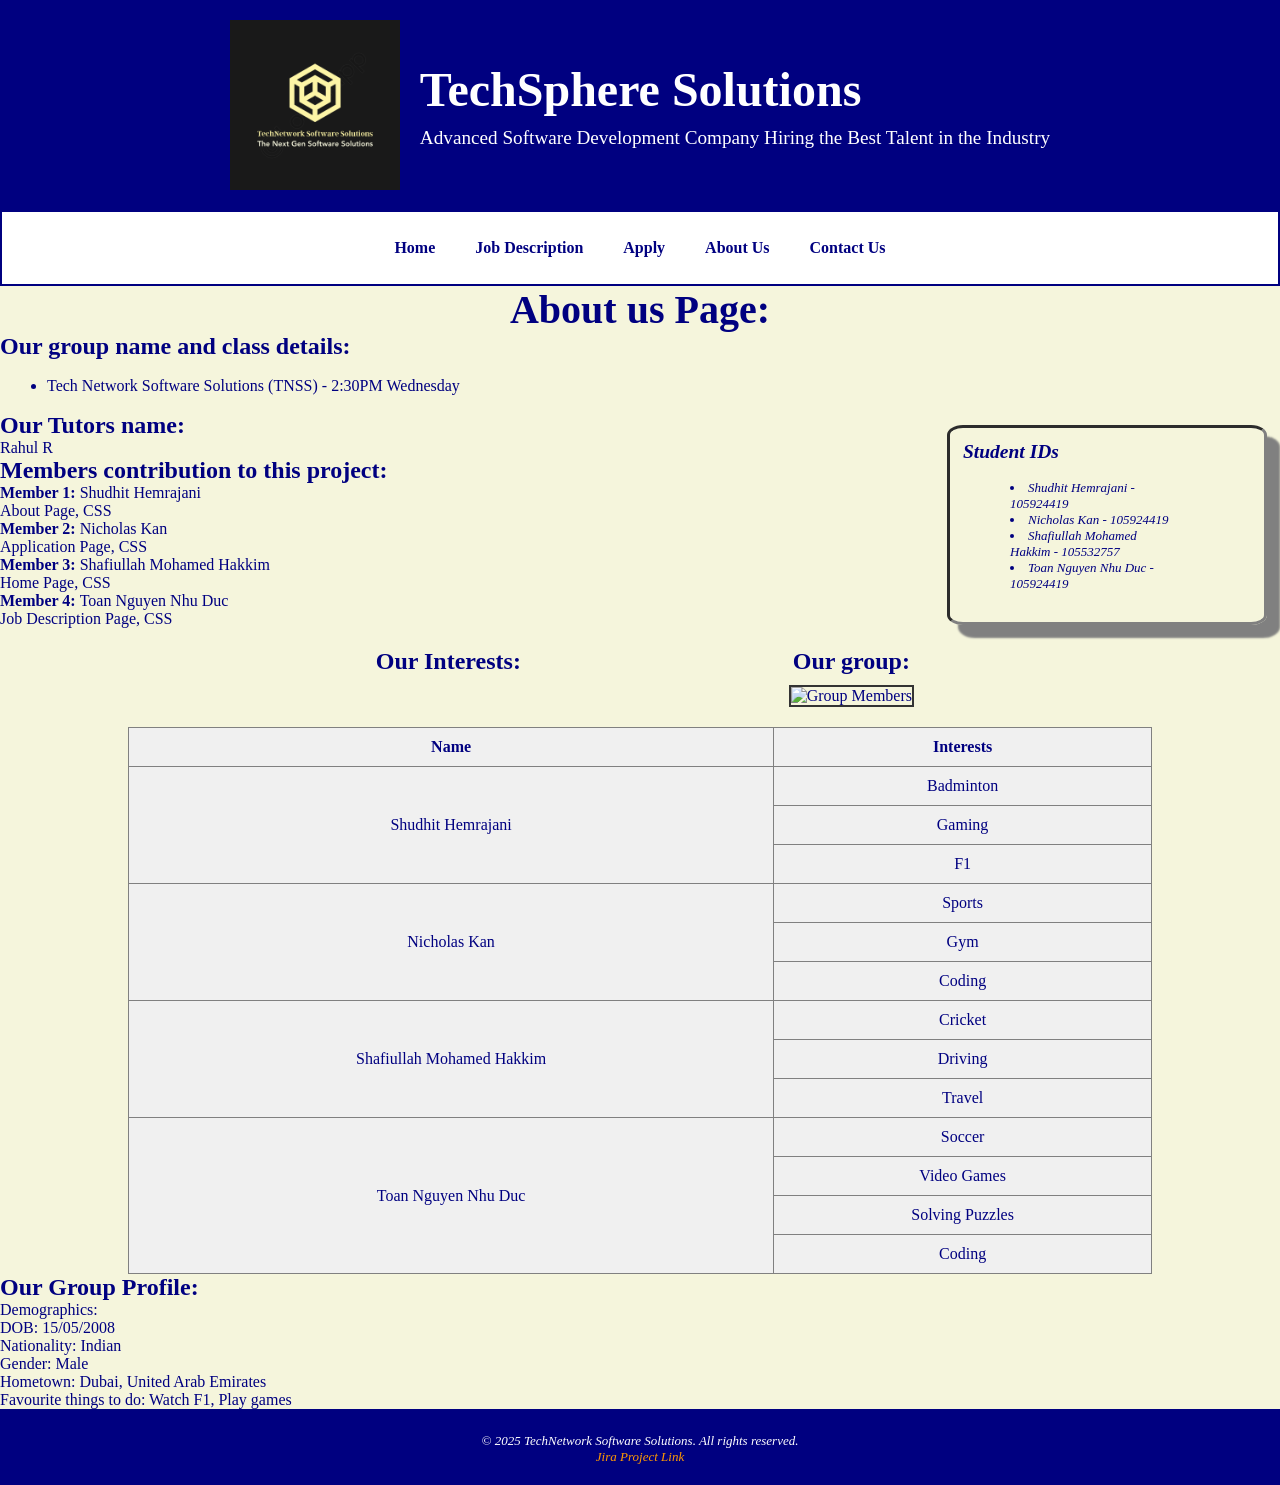
==== about.html @ 8b327cb4 "all file update" ====
<!DOCTYPE html>
<html lang="en">
<head>
    <meta charset="UTF-8">
    <meta name="viewport" content="width=device-width, initial-scale=1.0">
    <title>About Page</title>
    <link rel="stylesheet" href="styles/style1.css">
</head>
<body>
  <!-- header -->
    <header>
      <div class="header-container">
        <img src="styles/images/image.logo.png" alt="TechNetwork Software Solutions Logo" class="logo">
        <div class="header-text">
            <h1>TechSphere Solutions</h1>
            <p>Advanced Software Development Company Hiring the Best Talent in the Industry</p>
        </div>
      </div>
    </header>

    <!-- navigation -->
    <nav>
      <ul>
          <li><a href="index.html">Home</a></li>
          <li><a href="job.html">Job Description</a></li>
          <li><a href="apply.html">Apply</a></li>
          <li><a href="about.html">About Us</a></li>
          <li><a href="mailto:info@TechNetworkSoftwaresolutions.com.au">Contact Us</a></li>
      </ul>
  </nav>

    <h2 class="about-head">About us Page:</h2>

    <!-- Group name and class -->
    <section> 
        <h2>Our group name and class details:</h2>
        <ul>
            <li>Tech Network Software Solutions (TNSS) - 2:30PM Wednesday</li>
        </ul>
    </section>

    <!-- Student IDs -->
    <section>
      <aside id="id">
        <h2 class="student-ids">Student IDs</h2>
        <ul class="student-ids">
            <li>Shudhit Hemrajani - 105924419</li>
            <li>Nicholas Kan - 105924419</li>
            <li>Shafiullah Mohamed Hakkim - 105532757</li>
            <li>Toan Nguyen Nhu Duc - 105924419</li>
        </ul>
      </aside>
    </section>

    <!-- Tutors Name -->
    <section>
        <h2>Our Tutors name:</h2>
        <p>Rahul R</p>
    </section>

    <!-- Members contribution -->
    <section>
        <h2>Members contribution to this project:</h2>
        <dl>
            <dt><strong>Member 1: </strong>Shudhit Hemrajani</dt>
            <dd>About Page, CSS</dd>

            <dt><strong>Member 2: </strong>Nicholas Kan</dt>
            <dd>Application Page, CSS</dd>

            <dt><strong>Member 3: </strong>Shafiullah Mohamed Hakkim</dt>
            <dd>Home Page, CSS</dd>

            <dt><strong>Member 4: </strong>Toan Nguyen Nhu Duc</dt>
            <dd>Job Description Page, CSS</dd>
        </dl>
    </section>

    <!-- Group Image -->
    <section>
        <figure class="group-img">
          <figcaption>Our group:</figcaption>
          <img src="styles/images/group.png" alt="Group Members">
        </figure>
    </section>

    <!-- Members Interests -->
    <section>
        <h2 class="table-title"> Our Interests:</h2>
        <table class="interests" border="1">
            <tr>
                <th>Name</th>
                <th colspan="2">Interests</th>
            </tr>

            <!-- Member 1 -->
            <tr>
                <td rowspan="3">Shudhit Hemrajani</td> <!-- Spans 3 rows -->
                <td>Badminton</td>
            </tr>
              <tr>
                <td>Gaming</td>
              </tr>
              <tr>
                <td>F1</td>
              </tr>

             <!-- Member 2 -->
             <tr>
                <td rowspan="3">Nicholas Kan</td> <!-- Spans 3 rows -->
                <td>Sports</td>
            </tr>
              <tr>
                <td>Gym</td>
              </tr>
              <tr>
                <td>Coding</td>
              </tr>

             <!-- Member 3 -->
             <tr>
                <td rowspan="3">Shafiullah Mohamed Hakkim</td> <!-- Spans 3 rows -->
                <td>Cricket</td>
            </tr>
              <tr>
                <td>Driving</td>
              </tr>
              <tr>
                <td>Travel</td>
              </tr>
             <!-- Member 4 -->
             <tr>
                <td rowspan="4">Toan Nguyen Nhu Duc</td> <!-- Spans 4 rows -->
                <td>Soccer</td>
            </tr>
              <tr>
                <td>Video Games</td>
              </tr>
              <tr>
                <td>Solving Puzzles</td>
              </tr>
              <tr>
                <td>Coding</td>
              </tr>
        </table>
    </section>

    <section>
      <h2>Our Group Profile:</h2>
      <p class="group-profile-box">
        Demographics:<br>
        DOB: 15/05/2008<br>
        Nationality: Indian<br>
        Gender: Male<br>
        Hometown: Dubai, United Arab Emirates<br>
        Favourite things to do: Watch F1, Play games
      </p>
    </section>

    <!-- Footer -->
    <footer>
      <p>&copy; 2025 TechNetwork Software Solutions. All rights reserved.</p>
      <p><a href="https://your-jira-project-link.com">Jira Project Link</a></p>
  </footer>
</body>
</html>
---- styles/style1.css ----
/*
filename: style.css

author: Toan Nguyen Nhu Duc

created: 07/04/2025

last modified: 09/04/2025

description: The style file of the job.html
*/

/* Changing the heading font, color by using shorthand font property*/

.box_header{
    font: normal 50px Times;
    color:navy;

}

header{
    background-color: navy; 
    color:white;
    padding: 20px 0;
}

.header-container{
    display:flex;
    align-items: center;
    justify-content: center;
    gap:20px;
}

.logo{
    width:170px;
    height: auto;
}

nav {
    background-color: white;
    padding: 10px 0;
    text-align: center;
    border-bottom: 1px solid;
}

nav{
    display: flex; 
    justify-content: space-around;/*Allocate the nav element to divide equally*/
    align-items: center; /* Move items to the center of the nav */
    border: 2px solid; /* create Border for the menu*/
}

nav a {
    color: navy;
    text-decoration: none;
    font-weight: bold;
    padding: 10px;
}

nav a:hover { /*Make the element change to organe when the mouse hover*/
    background-color: #ff9900;
    border-radius: 5px;
}

.content_box{ /*Create the box for different sections*/
    height: 40%;
    width:99%;
    border: 2px solid navy;
    box-shadow: 10px 2px 2px 2px tan;
    padding: 20px 20px;
    margin: 7px;
    color:navy;
}

ul{ /*Aligning the list elements*/
    padding: 10px 40px;
    margin: 7px;
}

/*Create small box for summarize details for the job-description */
.small_description{
    display: inline-block; /* All content in 1 line*/
    text-decoration: none;
    padding:0.2em 0.5em; /*Create small gap between border and the content for better visibility*/
    background-color: #cdced1;
    border-radius: 5%;
}

/*Change style of the aside and footer elements to a smaller italic font*/
aside,footer{
    font-style: italic;
    font-size: small;
}

/*Move aside content to the right */
aside{
    border:3px inset gray;
    border-radius: 5%;
    margin: 1em;
    padding : 1em;
    width:25%; 
    float:right;
    box-shadow: 12px 12px 2px 1px gray; /*Create effect for the content to make it completely stand out from the original content*/
}
/*Border to differentitate the content and the footer element*/
footer{
    border-top: 4px double navy;
    clear:both;/*Make sure that the footer will stand in a single line without touching anything , i.e the logo of the company */
    text-align: center; /* Move all the text to the CENTER of the footer*/
    background-color: navy;
    color:white;
}



footer a{
    color:#ff9900;
    text-decoration: none;

}

footer a:hoer{
    text-decoration: underline;
}

ol li:first-child{float: left;} /*Make the odd numbers float to the left side , even numbers float to the right side*/
ol li:nth-child(2){float: right;}
ol li:nth-child(3){float: left;}
ol li:nth-child(4){float: right;}
ol li:last-child{float: left;}

.mandatory{
    list-style-type:square; /* Make essential requirements's bullet points become square*/
}

.optional{
    list-style-type:circle; /* Make preferable requirements's bullet points become circle*/
}


.benefits{
    list-style-type:upper-roman; /* Make benefits's bullet points become Roman Number and the Key Responsibilities are normal bullet points */
}

#program_logo {
    display: flex;           /* Makes images line up horizontally */
    gap: 10px;               /* Optional: space between images */
    align-items: center;
    float:right;     /* Optional: vertical alignment */
  }
  #program_logo img {
    max-height: 150px;       /* Adjust as needed */
  }

/*
filename: styles.css

author: Shafiullah Mohammad Hakkim

created: 07/04/2025

last modified: 07/04/2025

description: The style file of the index.html
*/
/* Basic Reset */
* {
    margin: 0;
    padding: 0;
    box-sizing: border-box;
}

/* Body and Global Styles */
body {
    background-color: beige;
    font-family: 'Times New Roman', Times, serif;
    color: navy;
}

/* Header Styles */
header {
    background-color: navy;
    color: white;
    padding: 20px 0;
}

.header-container {
    display: flex;
    align-items: center;
    justify-content: center;
    gap: 20px;
}

.logo {
    width: 170px;
    height: auto;
}

.header-text h1 {
    font-size: 3em;
    margin-bottom: 10px;
}

.header-text p {
    font-size: 1.2em;
    font-weight: 400;
}

/* Navigation Styles */
nav {
    background-color: white;
    padding: 10px 0;
    text-align: center;
}

nav ul {
    list-style-type: none;
    display: flex;
    justify-content: center;
    gap: 20px;
}

nav a {
    color: navy;
    text-decoration: none;
    font-weight: bold;
    padding: 10px;
}

nav a:hover {
    background-color: #ff9900;
    border-radius: 5px;
}

/* Hero Section Styles */
.hero-image {
    background-image: url('images/hero-banner.jpg');
    background-size: cover;
    background-position: center;
    color: navy;
    text-align: center;
    padding: 80px 20px;
}

.hero-image h2 {
    font-size: 2.5em;
    margin-bottom: 20px;
}

.hero-image p {
    font-size: 1.2em;
}

/* Why Choose Us Section */
.why-choose-us {
    padding: 40px 20px;
    text-align: center;
}

.why-choose-us h3 {
    font-size: 2em;
    margin-bottom: 20px;
}

.feature {
    display: inline-block;
    width: 30%;
    margin: 20px;
    text-align: center;
}

.feature img {
    width: 150px;
    height: 150px;
    margin-bottom: 10px;
}

.feature p {
    font-size: 1.1em;
}

/* Footer Styles */
footer {
    background-color: navy;
    color: white;
    text-align: center;
    padding: 20px;
}

footer a {
    color: #ff9900;
    text-decoration: none;
}

footer a:hover {
    text-decoration: underline;
}

/*
Filename: style.css

Author: Shudhit Hemrajani

Created: 09/04/2025

Last modified: 12/04/2025 3:56PM

Description: The style file of the about.html
*/

.student-ids {
    text-align: left;
    margin-right: 40px;
    list-style-position: inside;
}

#id {
    float: right;
}

.about-head {
    font-size: 2.5em;
    margin: 0; /* Removes top and bottom margin */
    text-align: center; /* Centers text horizontally */
}

.group-img {
    float: right;
    margin: 20px;
    text-align: center;
    max-width: 300px;
}

.group-img figcaption {
    font-size: 1.5em;
    font-weight: bold;
    margin-bottom: 10px;
}

.group-img img {
    border: 2px solid #333;
    max-width: 100%;
    height: auto;
    display: block;
}

.interests {
    margin: 0 auto;
    border-collapse: collapse;
    width: 80%;
    text-align: center;
    font-family: 'Times New Roman', Times, serif;
}

.interests th {
    font-weight: bold;
    background-color: #f0f0f0;
    padding: 10px;
}

.interests td {
    background-color: #f0f0f0;
    padding: 10px;
    font-weight: normal;
    transition: background-color 0.3s ease;
}

/* Apply hover effect only to td, not the entire row */
.interests td:hover {
    background-color: #cceeff;
}

.table-title {
    text-align: center;
    width: 80%;
    margin: 20px auto 10px auto;
    font-weight: bold;
}
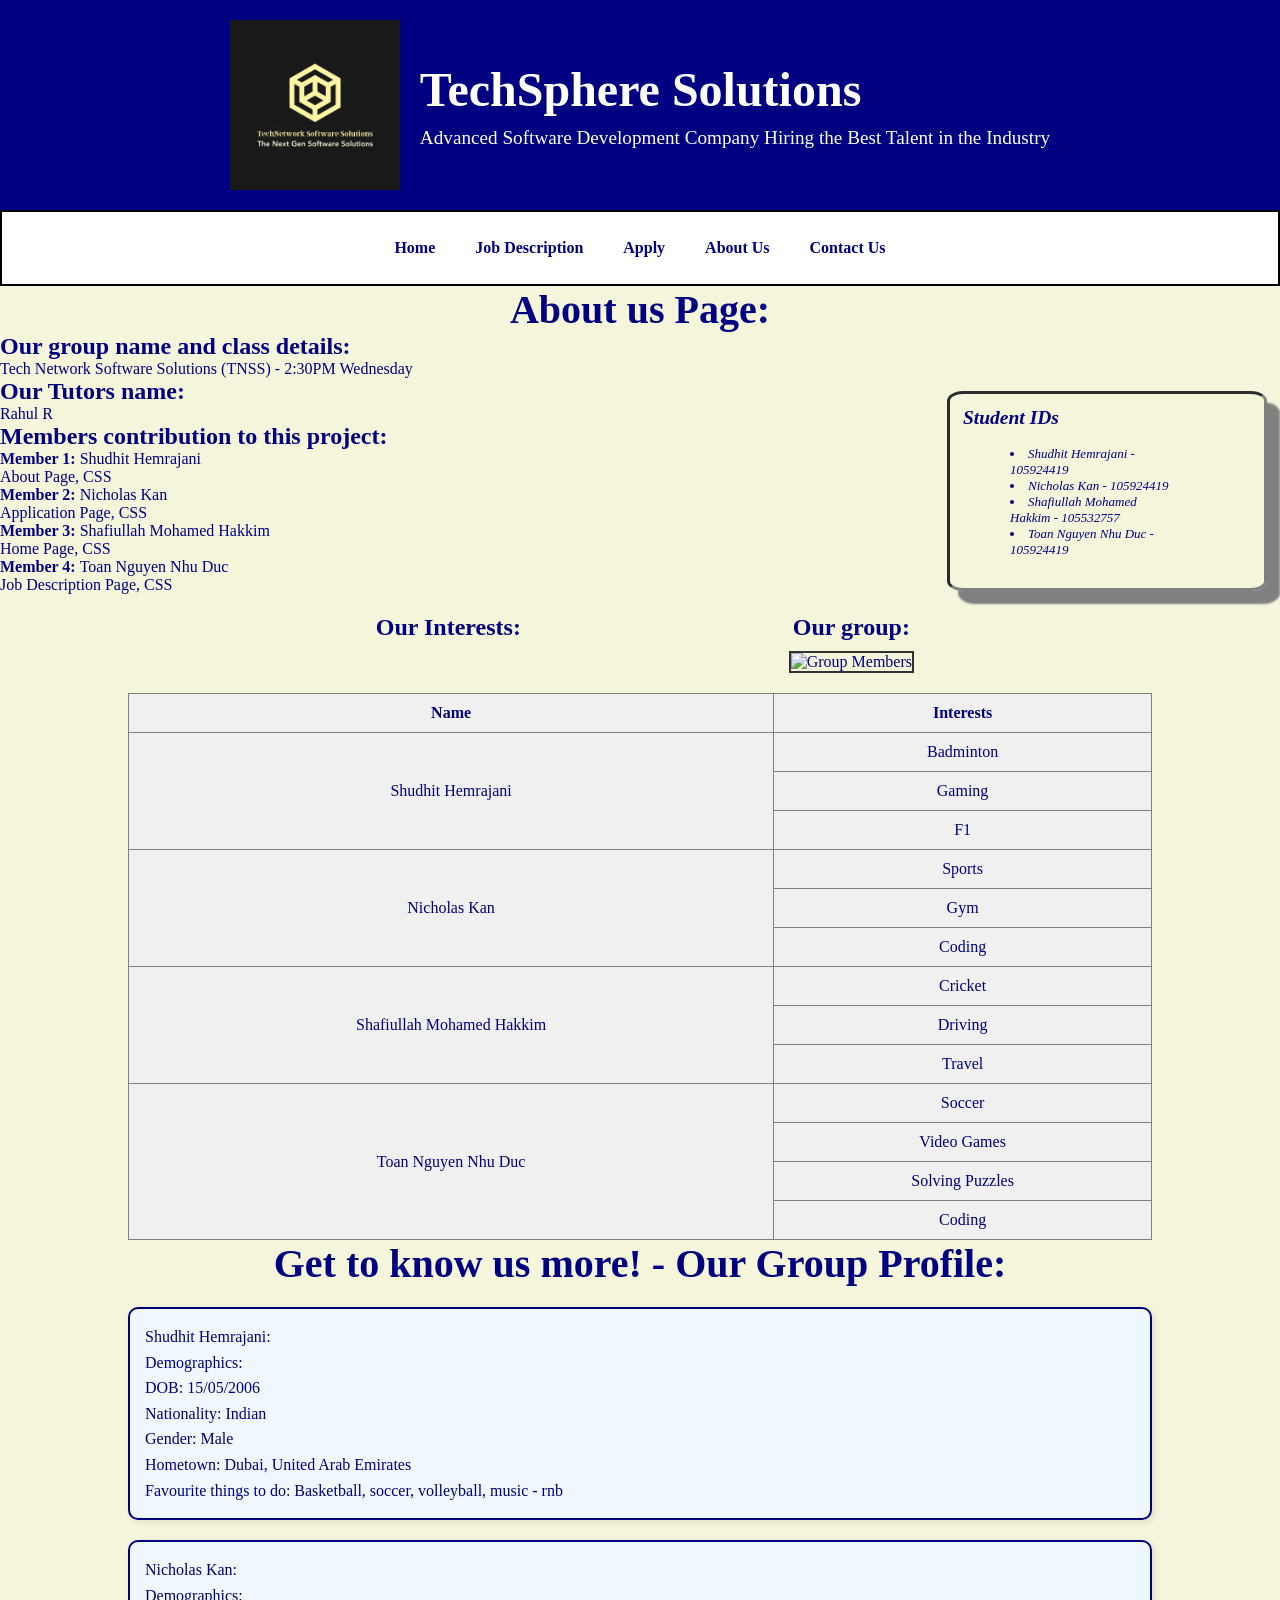
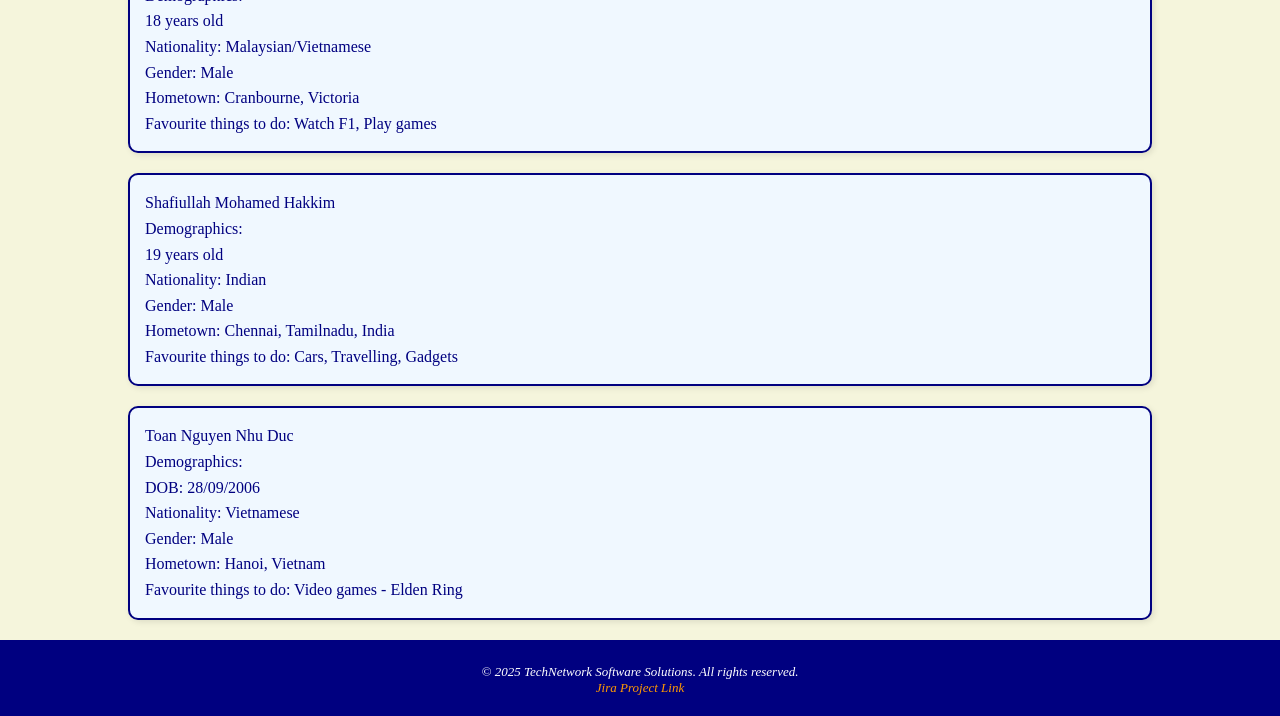
==== commit 2ff0ce5f: "v10 - final change" ====
--- a/about.html
+++ b/about.html
@@ -34,9 +34,7 @@
     <!-- Group name and class -->
     <section> 
         <h2>Our group name and class details:</h2>
-        <ul>
-            <li>Tech Network Software Solutions (TNSS) - 2:30PM Wednesday</li>
-        </ul>
+        <p>Tech Network Software Solutions (TNSS) - 2:30PM Wednesday</p>
     </section>
 
     <!-- Student IDs -->
@@ -146,14 +144,42 @@
     </section>
 
     <section>
-      <h2>Our Group Profile:</h2>
+      <h2 class="about-head">Get to know us more! - Our Group Profile:</h2>
       <p class="group-profile-box">
+        Shudhit Hemrajani: <br>
         Demographics:<br>
-        DOB: 15/05/2008<br>
+        DOB: 15/05/2006<br>
         Nationality: Indian<br>
         Gender: Male<br>
         Hometown: Dubai, United Arab Emirates<br>
+        Favourite things to do: Basketball, soccer, volleyball, music - rnb
+      </p>
+      <p class="group-profile-box">
+        Nicholas Kan: <br>
+        Demographics:<br>
+        18 years old<br>
+        Nationality: Malaysian/Vietnamese<br>
+        Gender: Male<br>
+        Hometown: Cranbourne, Victoria<br>
         Favourite things to do: Watch F1, Play games
+      </p>
+      <p class="group-profile-box">
+        Shafiullah Mohamed Hakkim <br>
+        Demographics:<br>
+        19 years old<br>
+        Nationality: Indian<br>
+        Gender: Male<br>
+        Hometown: Chennai, Tamilnadu, India<br>
+        Favourite things to do: Cars, Travelling, Gadgets
+      </p>
+      <p class="group-profile-box">
+        Toan Nguyen Nhu Duc<br>
+        Demographics:<br>
+        DOB: 28/09/2006<br>
+        Nationality: Vietnamese<br>
+        Gender: Male<br>
+        Hometown: Hanoi, Vietnam<br>
+        Favourite things to do: Video games - Elden Ring
       </p>
     </section>
 
--- a/styles/style1.css
+++ b/styles/style1.css
@@ -375,4 +375,123 @@
     width: 80%;
     margin: 20px auto 10px auto;
     font-weight: bold;
-}+}
+
+.group-profile-box {
+    border: 2px solid navy;
+    background-color: #f0f8ff;
+    padding: 15px;
+    margin: 20px auto;
+    width: 80%;
+    border-radius: 10px;
+    font-family: 'Times New Roman', Times, serif;
+    line-height: 1.6;
+    box-shadow: 2px 2px 6px rgba(0, 0, 0, 0.1);
+}
+
+/*
+
+filename: styles.css
+
+author: Nicholas Kan
+
+created: 09/04/2025 
+
+last modified: 13/04/2025 
+
+description: lThe style file of apply.html
+
+*/
+
+.main-3 {
+    display: flex;
+    flex-direction: column;
+    gap: 15px;
+    padding: 20px;
+    max-width: 800px;
+    margin: auto; 
+}
+
+nav {
+    background-color: white;
+    padding: 10px 0;
+    text-align: center;
+    border: 2px solid black;
+}
+
+nav ul {
+    list-style-type: none;
+    display: flex;
+    justify-content: center;
+    gap: 20px;
+}
+
+nav a {
+    color: navy;
+    text-decoration: none;
+    font-weight: bold;
+    padding: 10px;
+}
+
+nav a:hover {
+    background-color: #ff9900;
+    border-radius: 5px;
+}
+
+/* Body and Global Styles */
+
+body {
+    background-color: beige;
+    font-family: 'Times New Roman', Times, serif;
+    color: navy;
+}
+
+/* Header Styles */
+header {
+    background-color: navy;
+    color: white;
+    padding: 20px 0;
+}
+
+.logo {
+    width: 170px;
+    height: auto;
+}
+
+footer{
+    border-top: 4px double navy;
+    clear: both;
+    text-align: center; 
+    background-color: navy;
+    color: white;
+    font-style: italic;
+    font-size: small;
+}
+
+footer a{
+    color:#ff9900;
+    text-decoration: none;
+}
+
+footer a:hover {
+    text-decoration: underline;
+}
+
+.job-app {
+    float: right;
+}
+
+.skills {
+    max-width: 1200px;
+}
+
+/* design for submit button, AI generated */
+
+.submit {
+    background-color: #031f54;
+    color: white;
+    padding: 10px;
+    border: none;
+    border-radius: 5px;
+    cursor: pointer;
+  }
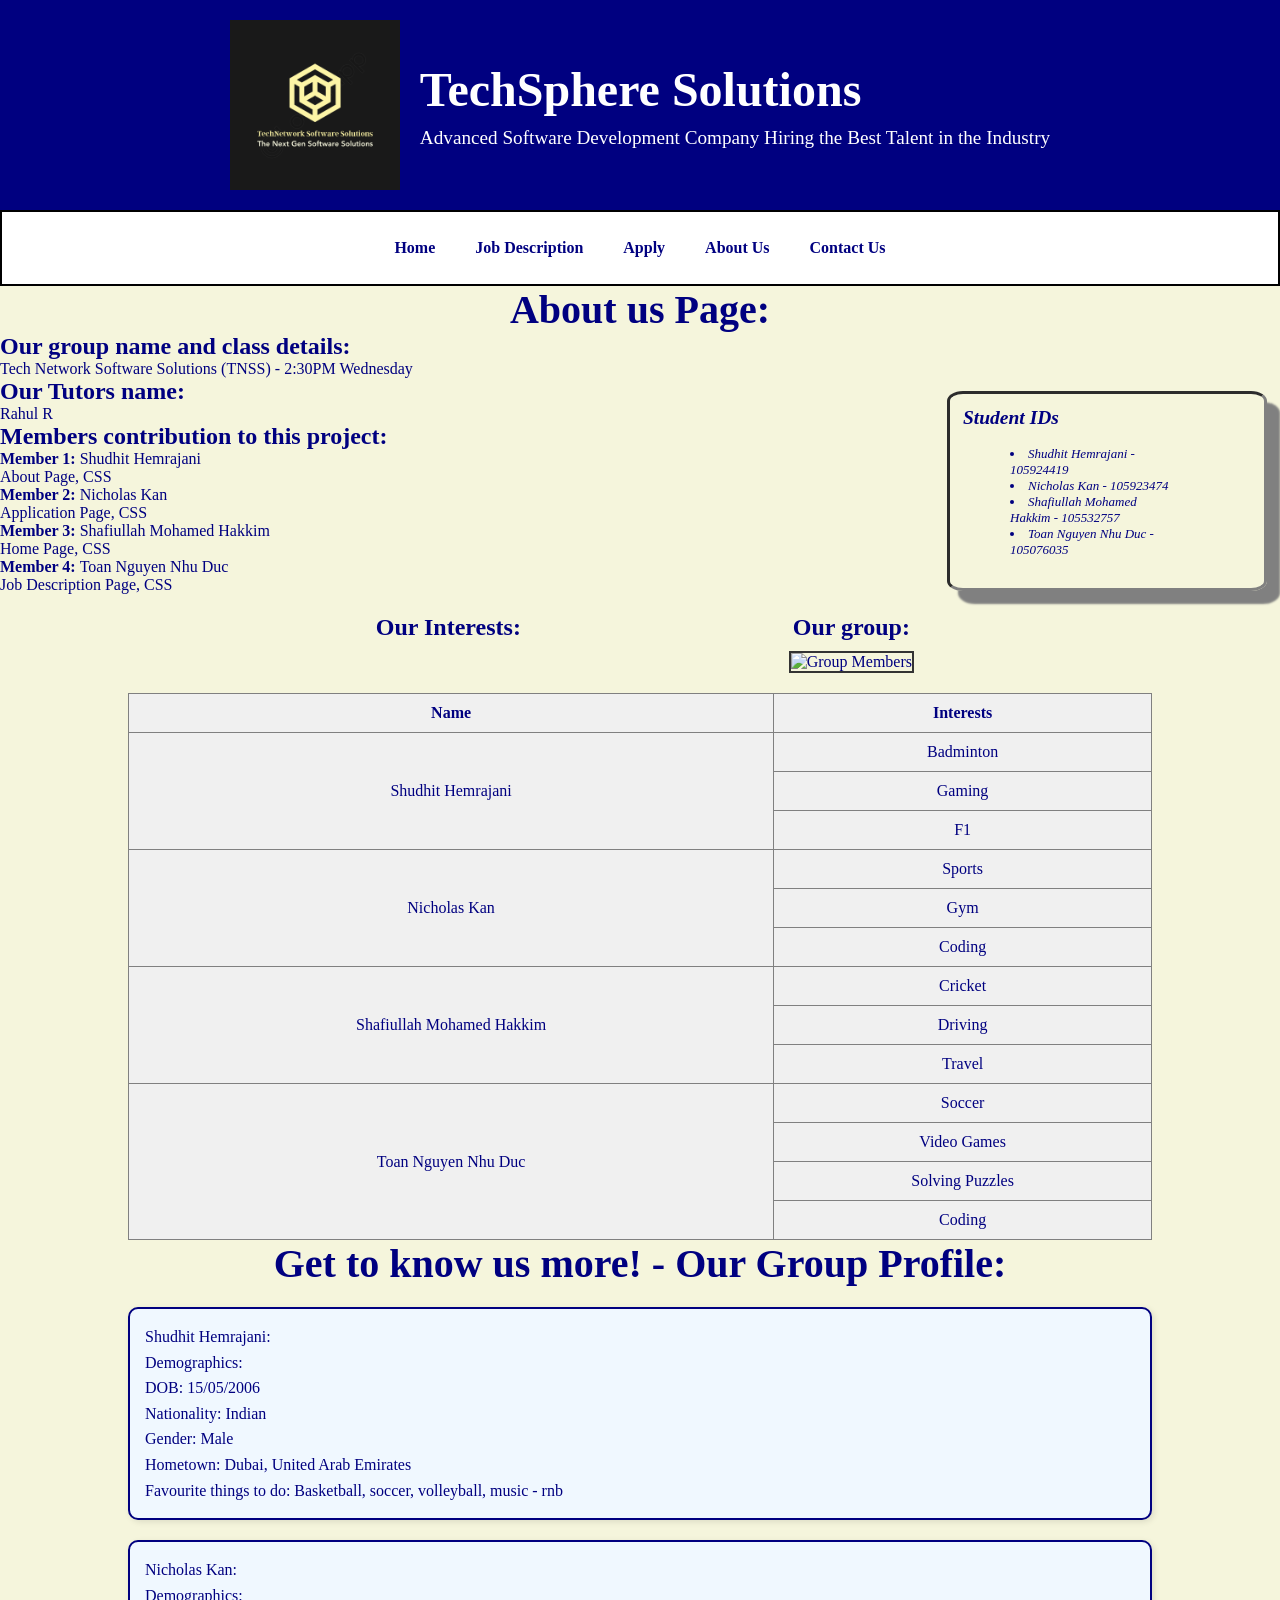
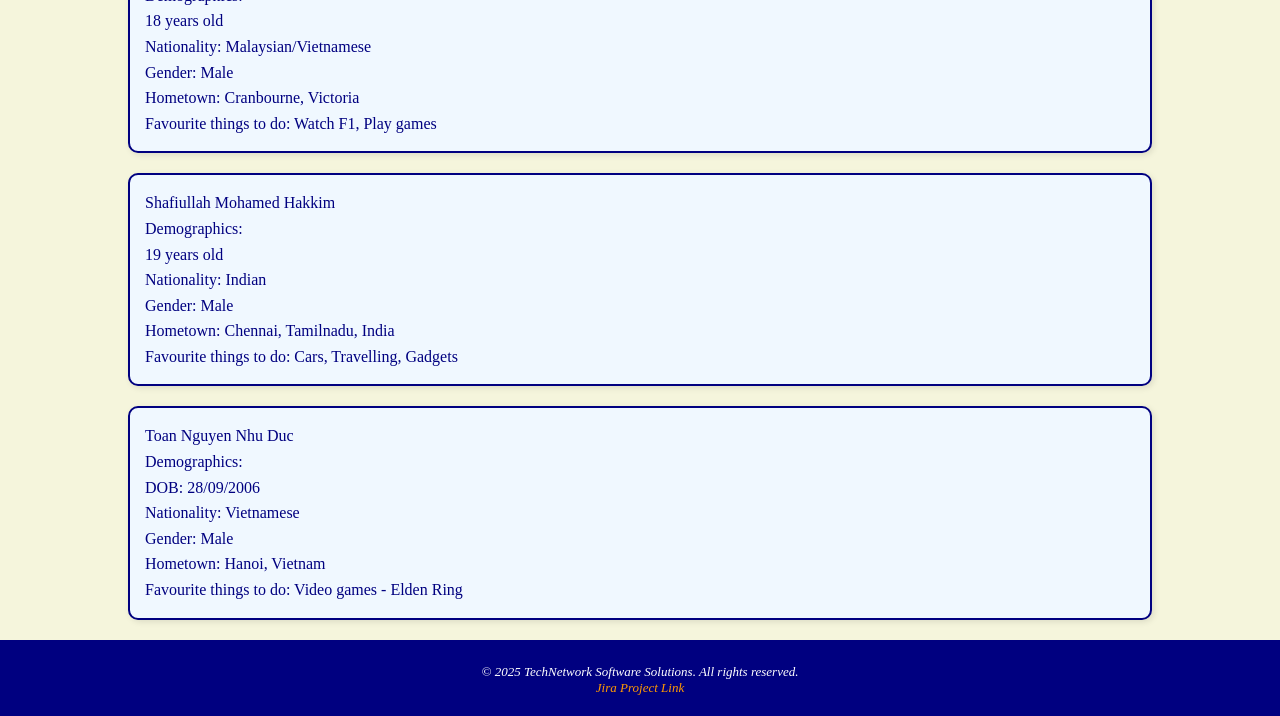
==== commit 70820ec2: "updated IDs" ====
--- a/about.html
+++ b/about.html
@@ -21,6 +21,7 @@
     <!-- navigation -->
     <nav>
       <ul>
+        <!-- links to all other pages of this website -->
           <li><a href="index.html">Home</a></li>
           <li><a href="job.html">Job Description</a></li>
           <li><a href="apply.html">Apply</a></li>
@@ -41,11 +42,13 @@
     <section>
       <aside id="id">
         <h2 class="student-ids">Student IDs</h2>
+        <!-- creating undordered list -->
         <ul class="student-ids">
+          <!-- creating list items -->
             <li>Shudhit Hemrajani - 105924419</li>
-            <li>Nicholas Kan - 105924419</li>
+            <li>Nicholas Kan - 105923474</li>
             <li>Shafiullah Mohamed Hakkim - 105532757</li>
-            <li>Toan Nguyen Nhu Duc - 105924419</li>
+            <li>Toan Nguyen Nhu Duc - 105076035</li>
         </ul>
       </aside>
     </section>
@@ -58,6 +61,7 @@
 
     <!-- Members contribution -->
     <section>
+      <!-- creating definition lists, terms, and descriptions -->
         <h2>Members contribution to this project:</h2>
         <dl>
             <dt><strong>Member 1: </strong>Shudhit Hemrajani</dt>
@@ -76,7 +80,9 @@
 
     <!-- Group Image -->
     <section>
+      <!-- creating a figure element to add group image -->
         <figure class="group-img">
+          <!-- adding a caption -->
           <figcaption>Our group:</figcaption>
           <img src="styles/images/group.png" alt="Group Members">
         </figure>
@@ -84,7 +90,9 @@
 
     <!-- Members Interests -->
     <section>
+      <!-- Creating a Table, Table Rows, Table Headers, and Table Data to enter in information -->
         <h2 class="table-title"> Our Interests:</h2>
+        <!-- Adding a 1 pixel wide border -->
         <table class="interests" border="1">
             <tr>
                 <th>Name</th>
@@ -105,7 +113,7 @@
 
              <!-- Member 2 -->
              <tr>
-                <td rowspan="3">Nicholas Kan</td> <!-- Spans 3 rows -->
+                <td rowspan="3">Nicholas Kan</td> <!-- Spans 3 rows  -->
                 <td>Sports</td>
             </tr>
               <tr>
@@ -143,6 +151,7 @@
         </table>
     </section>
 
+    <!-- Our group profile -->
     <section>
       <h2 class="about-head">Get to know us more! - Our Group Profile:</h2>
       <p class="group-profile-box">
@@ -186,7 +195,7 @@
     <!-- Footer -->
     <footer>
       <p>&copy; 2025 TechNetwork Software Solutions. All rights reserved.</p>
-      <p><a href="https://your-jira-project-link.com">Jira Project Link</a></p>
+      <p><a href="https://shudhithemrajani.atlassian.net/jira/software/projects/TGP/boards/35">Jira Project Link</a></p>
   </footer>
 </body>
 </html>
--- a/styles/style1.css
+++ b/styles/style1.css
@@ -104,7 +104,7 @@
 }
 /*Border to differentitate the content and the footer element*/
 footer{
-    border-top: 4px double navy;
+    border-top: 4px double #fff;
     clear:both;/*Make sure that the footer will stand in a single line without touching anything , i.e the logo of the company */
     text-align: center; /* Move all the text to the CENTER of the footer*/
     background-color: navy;
@@ -119,7 +119,7 @@
 
 }
 
-footer a:hoer{
+footer a:hover{
     text-decoration: underline;
 }
 
@@ -309,47 +309,47 @@
 */
 
 .student-ids {
-    text-align: left;
-    margin-right: 40px;
-    list-style-position: inside;
+    text-align: left; /* Places the text in the list to the left */
+    margin-right: 40px; /* Adding space to the right of the list */
+    list-style-position: inside; /* Ensuring the bullet points are visivble */
 }
 
 #id {
-    float: right;
+    float: right; /* Moving the student id towards the right */
 }
 
 .about-head {
-    font-size: 2.5em;
+    font-size: 2.5em; /* Making the current font size 2.5x larger then current (em) */
     margin: 0; /* Removes top and bottom margin */
     text-align: center; /* Centers text horizontally */
 }
 
 .group-img {
-    float: right;
-    margin: 20px;
-    text-align: center;
+    float: right; /* Floating the image towards the right of the page */
+    margin: 20px; /* Creating a margin of 20 pixels of all sides of the image */
+    text-align: center; /* Centering the text, the figcaption */
     max-width: 300px;
 }
 
 .group-img figcaption {
-    font-size: 1.5em;
-    font-weight: bold;
-    margin-bottom: 10px;
+    font-size: 1.5em; /* Making the caption 1.5x larger then current size */
+    font-weight: bold; /* Making the text bold */
+    margin-bottom: 10px; /* Adding 10 pixel margin from bottom */
 }
 
 .group-img img {
-    border: 2px solid #333;
-    max-width: 100%;
-    height: auto;
-    display: block;
+    border: 2px solid #333; /* adding a solid dark border across the images, size is 2 pixels */
+    max-width: 100%; /* not allowing the image to stretch */
+    height: auto; /* ensuring the original aspect ratio stays the same */
+    display: block; /* allowing proper flow, AI generated, assitance */
 }
 
 .interests {
-    margin: 0 auto;
-    border-collapse: collapse;
+    margin: 0 auto; /* centering the table with setting the margins to be auto */
+    border-collapse: collapse; /* removes spacing from borders */
     width: 80%;
     text-align: center;
-    font-family: 'Times New Roman', Times, serif;
+    font-family: 'Times New Roman', Times, serif; /* setting font to be times new roman */
 }
 
 .interests th {
@@ -358,11 +358,12 @@
     padding: 10px;
 }
 
+/* Had issue coudln't resolve, generated assisted by AI */
 .interests td {
     background-color: #f0f0f0;
     padding: 10px;
     font-weight: normal;
-    transition: background-color 0.3s ease;
+    transition: background-color 0.3s ease; /* adds smooth tranisiton effect when hovering */
 }
 
 /* Apply hover effect only to td, not the entire row */
@@ -386,7 +387,7 @@
     border-radius: 10px;
     font-family: 'Times New Roman', Times, serif;
     line-height: 1.6;
-    box-shadow: 2px 2px 6px rgba(0, 0, 0, 0.1);
+    box-shadow: 2px 2px 6px rgba(0, 0, 0, 0.1); /* AI generated, adds a shadow effect for a lifted box appearance */
 }
 
 /*
@@ -409,7 +410,10 @@
     gap: 15px;
     padding: 20px;
     max-width: 800px;
-    margin: auto; 
+    margin: 30px auto; 
+    border: 2px solid black;
+    text-align: center;
+    box-shadow: 10px 2px 2px 2px tan;
 }
 
 nav {
@@ -477,15 +481,11 @@
     text-decoration: underline;
 }
 
-.job-app {
-    float: right;
-}
-
 .skills {
     max-width: 1200px;
 }
 
-/* design for submit button, AI generated */
+/* Design for submit button, AI generated */
 
 .submit {
     background-color: #031f54;
@@ -494,4 +494,4 @@
     border: none;
     border-radius: 5px;
     cursor: pointer;
-  }+}
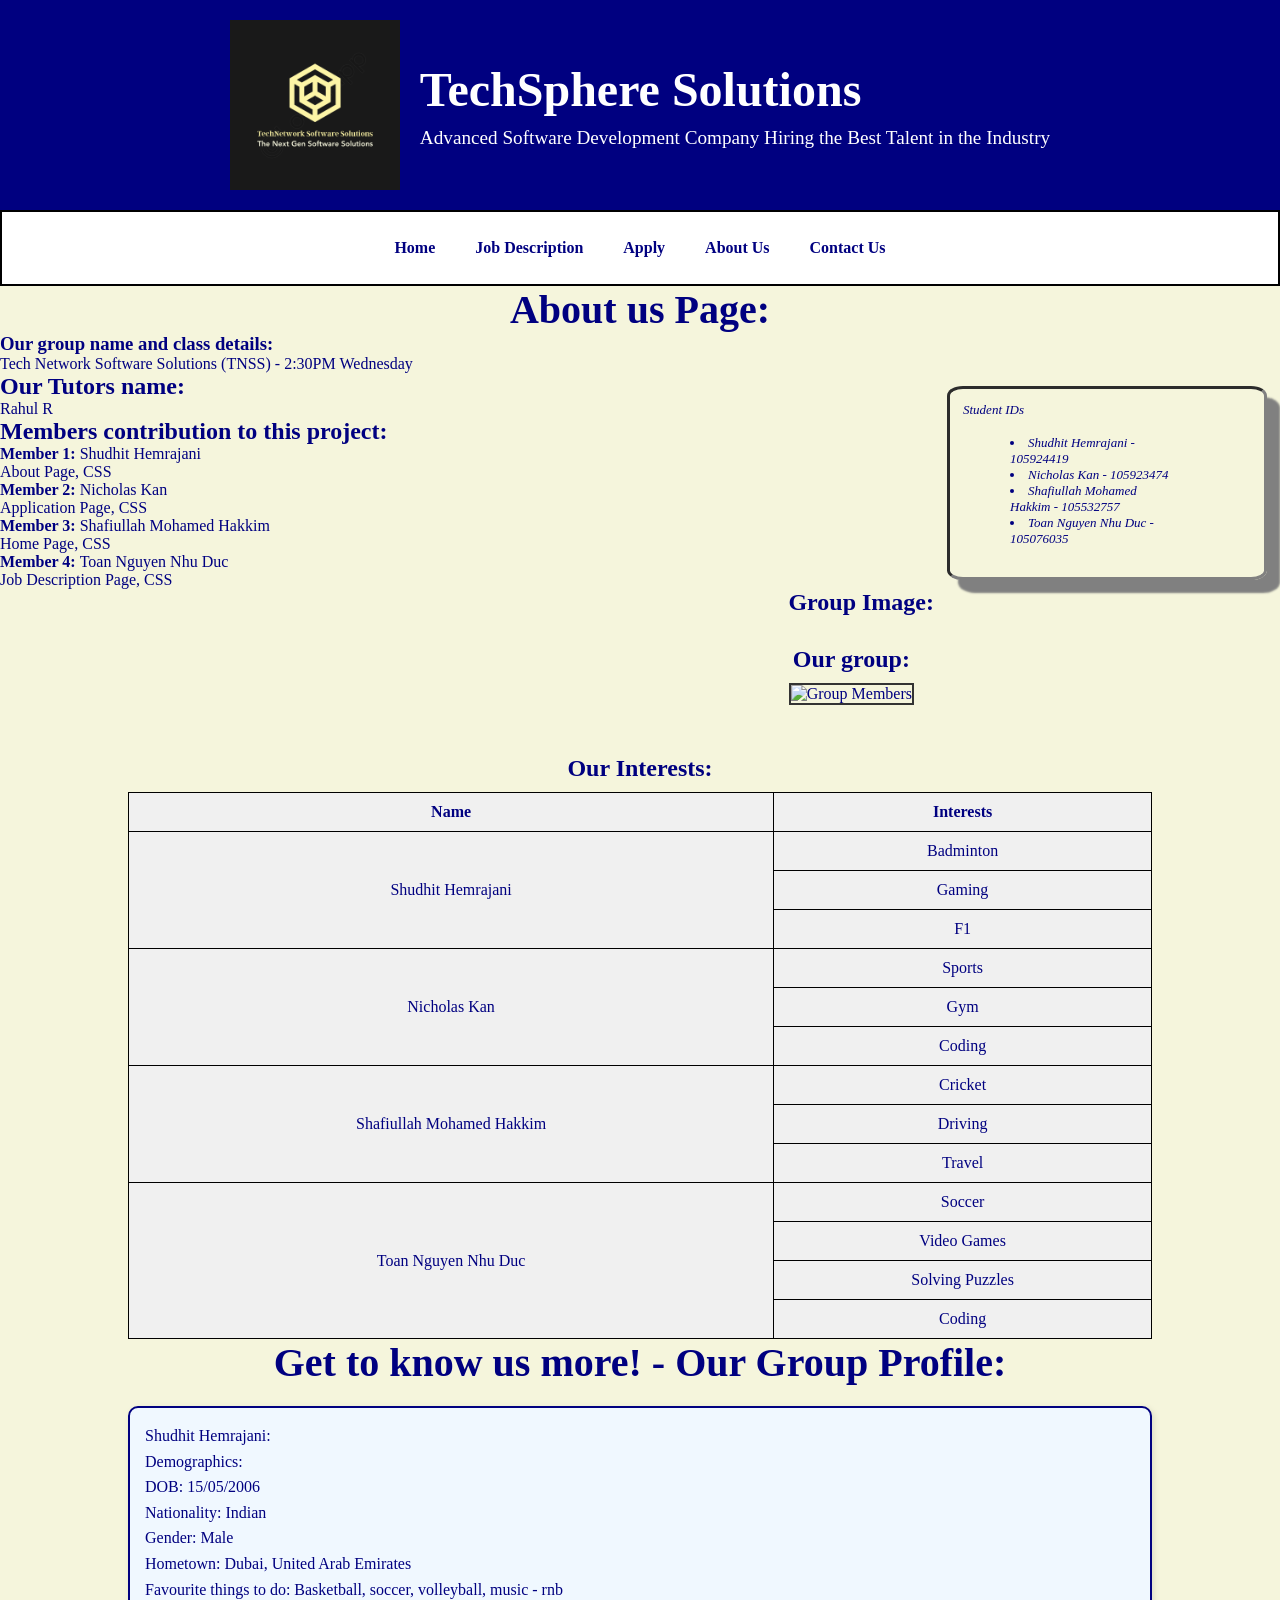
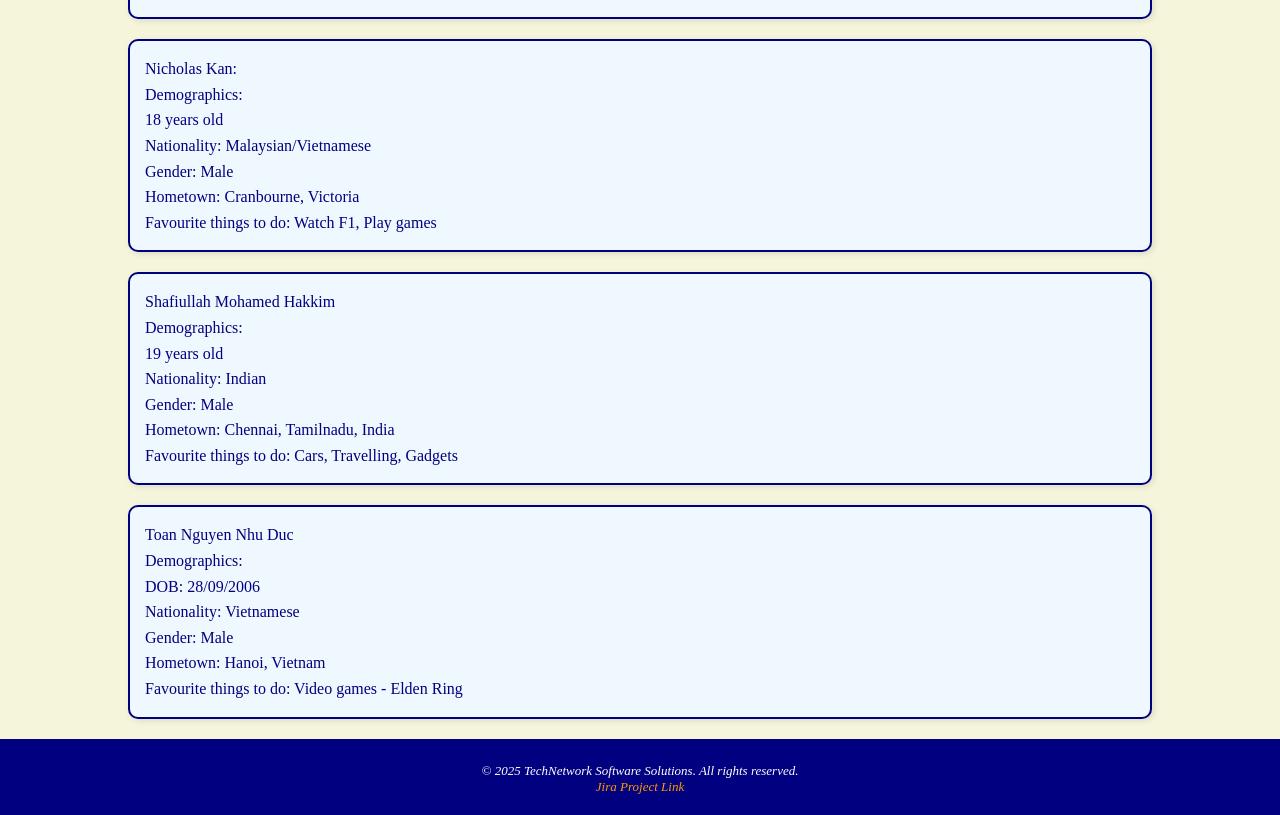
==== commit ab7da9df: "FINAL VALIDATION" ====
--- a/about.html
+++ b/about.html
@@ -30,19 +30,20 @@
       </ul>
   </nav>
 
-    <h2 class="about-head">About us Page:</h2>
-
     <!-- Group name and class -->
     <section> 
-        <h2>Our group name and class details:</h2>
-        <p>Tech Network Software Solutions (TNSS) - 2:30PM Wednesday</p>
+        <h2 class="about-head">About us Page:</h2>
+        <div>
+          <h3>Our group name and class details:</h3>
+          <p>Tech Network Software Solutions (TNSS) - 2:30PM Wednesday</p>
+        </div>
     </section>
 
     <!-- Student IDs -->
-    <section>
+    <div>
       <aside id="id">
-        <h2 class="student-ids">Student IDs</h2>
         <!-- creating undordered list -->
+         <p>Student IDs</p>
         <ul class="student-ids">
           <!-- creating list items -->
             <li>Shudhit Hemrajani - 105924419</li>
@@ -51,7 +52,7 @@
             <li>Toan Nguyen Nhu Duc - 105076035</li>
         </ul>
       </aside>
-    </section>
+    </div>
 
     <!-- Tutors Name -->
     <section>
@@ -79,13 +80,14 @@
     </section>
 
     <!-- Group Image -->
-    <section>
-      <!-- creating a figure element to add group image -->
+    <section class="group-image-section">
+      <div class="group-image-container">
+        <h2>Group Image:</h2>
         <figure class="group-img">
-          <!-- adding a caption -->
           <figcaption>Our group:</figcaption>
           <img src="styles/images/group.png" alt="Group Members">
         </figure>
+      </div>
     </section>
 
     <!-- Members Interests -->
@@ -93,10 +95,10 @@
       <!-- Creating a Table, Table Rows, Table Headers, and Table Data to enter in information -->
         <h2 class="table-title"> Our Interests:</h2>
         <!-- Adding a 1 pixel wide border -->
-        <table class="interests" border="1">
+        <table class="interests">
             <tr>
                 <th>Name</th>
-                <th colspan="2">Interests</th>
+                <th>Interests</th>
             </tr>
 
             <!-- Member 1 -->
--- a/styles/style1.css
+++ b/styles/style1.css
@@ -325,10 +325,23 @@
 }
 
 .group-img {
-    float: right; /* Floating the image towards the right of the page */
-    margin: 20px; /* Creating a margin of 20 pixels of all sides of the image */
-    text-align: center; /* Centering the text, the figcaption */
-    max-width: 300px;
+    margin: 20px; /* Keeps the image with 20px margin */
+    max-width: 300px; /* Ensures the image doesn’t overflow */
+}
+
+.group-image-container {
+    display: flex;
+    flex-direction: column;
+    align-items: flex-end; /* Aligns image to the right */
+    text-align: center;
+    gap: 10px; /* Optional: adds space between image and caption */
+}
+
+/* Clear the float in parent container to avoid layout collapse */
+.group-image-container::after {
+    content: "";
+    display: table;
+    clear: both;
 }
 
 .group-img figcaption {
@@ -338,10 +351,11 @@
 }
 
 .group-img img {
-    border: 2px solid #333; /* adding a solid dark border across the images, size is 2 pixels */
-    max-width: 100%; /* not allowing the image to stretch */
-    height: auto; /* ensuring the original aspect ratio stays the same */
-    display: block; /* allowing proper flow, AI generated, assitance */
+    border: 2px solid #333; /* Adds a solid dark border around the image */
+    max-width: 100%; /* Ensures the image doesn't stretch beyond its container */
+    height: auto; /* Maintains the original aspect ratio */
+    display: block; /* Prevents inline display issues */
+    margin: 0 auto; /* Centers the image horizontally */
 }
 
 .interests {
@@ -376,6 +390,12 @@
     width: 80%;
     margin: 20px auto 10px auto;
     font-weight: bold;
+}
+
+.interests,
+.interests th,
+.interests td {
+    border: 1px solid black; /* Adds the table border */
 }
 
 .group-profile-box {
@@ -485,7 +505,8 @@
     max-width: 1200px;
 }
 
-/* Design for submit button, AI generated */
+/* Design for submit button, AI generated 
+    Prompt: Design a submit button with CSS saying 'apply' */
 
 .submit {
     background-color: #031f54;
@@ -494,4 +515,4 @@
     border: none;
     border-radius: 5px;
     cursor: pointer;
-}+}
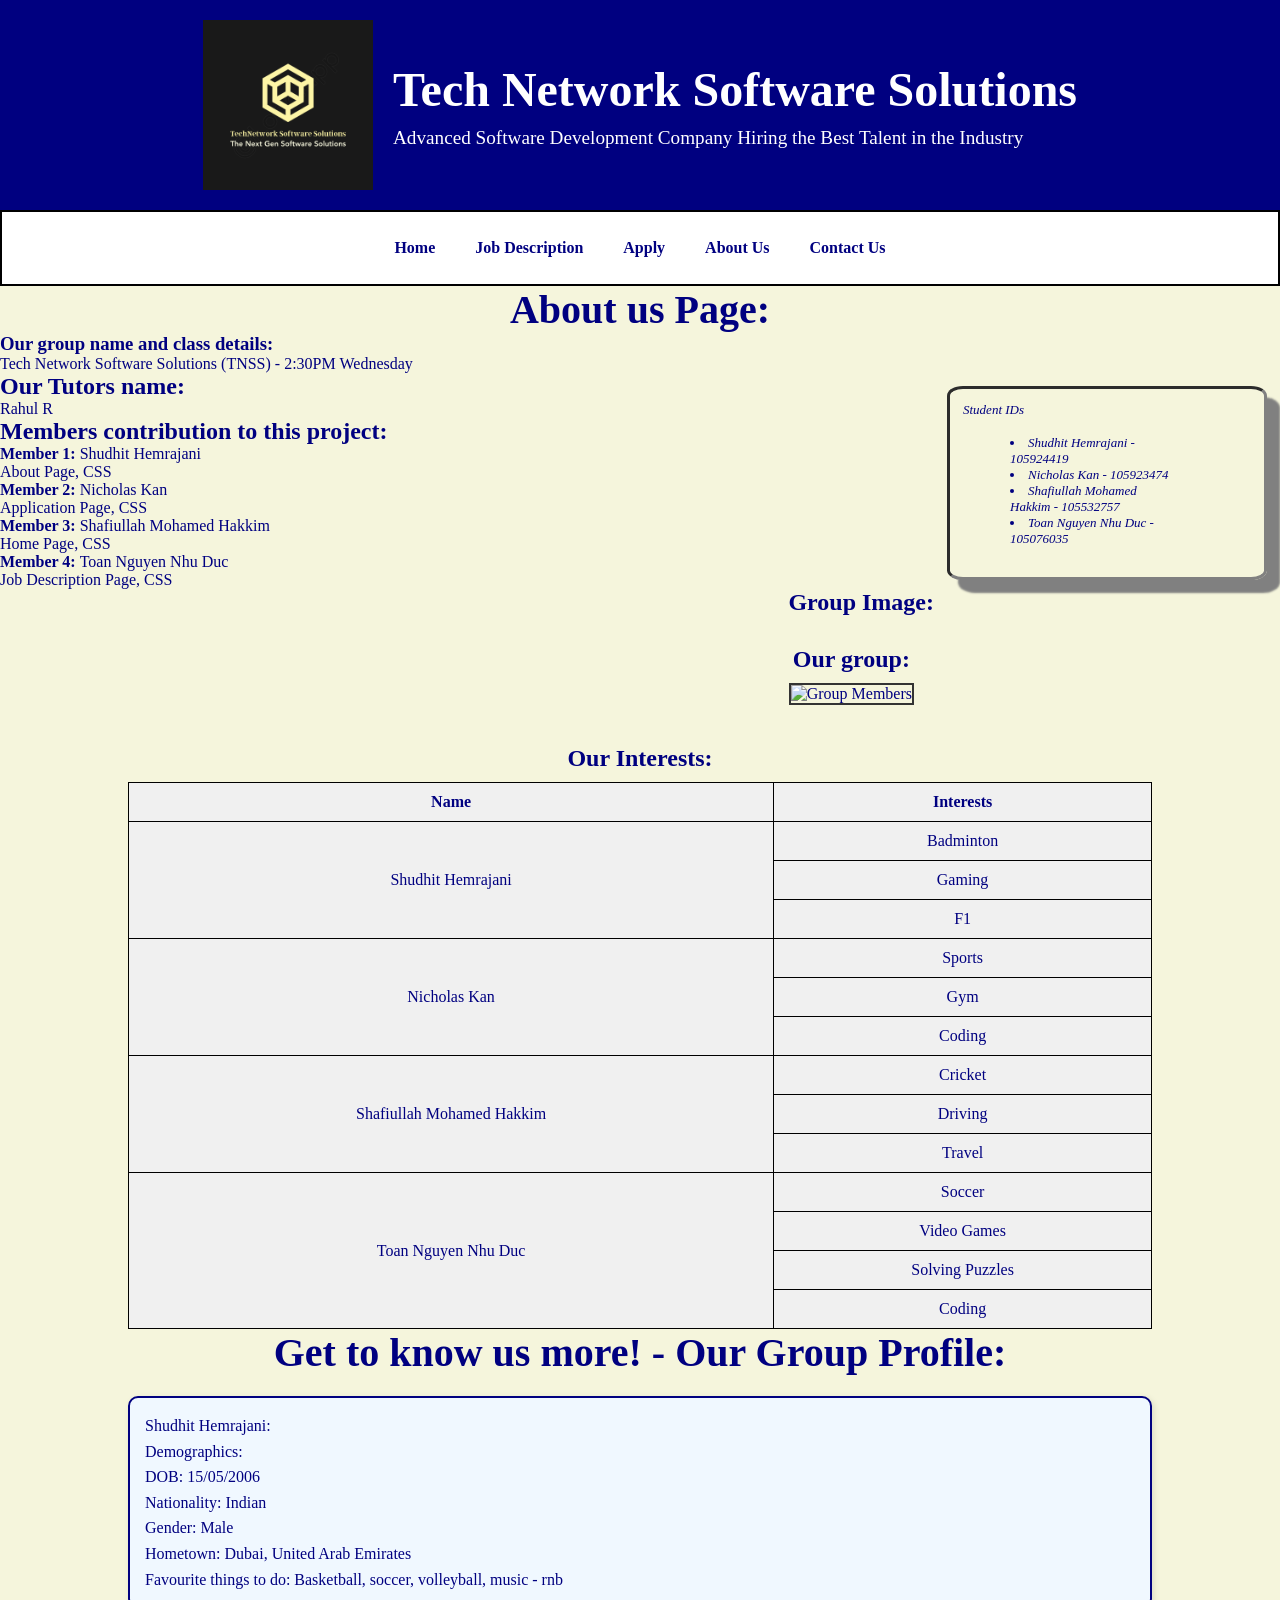
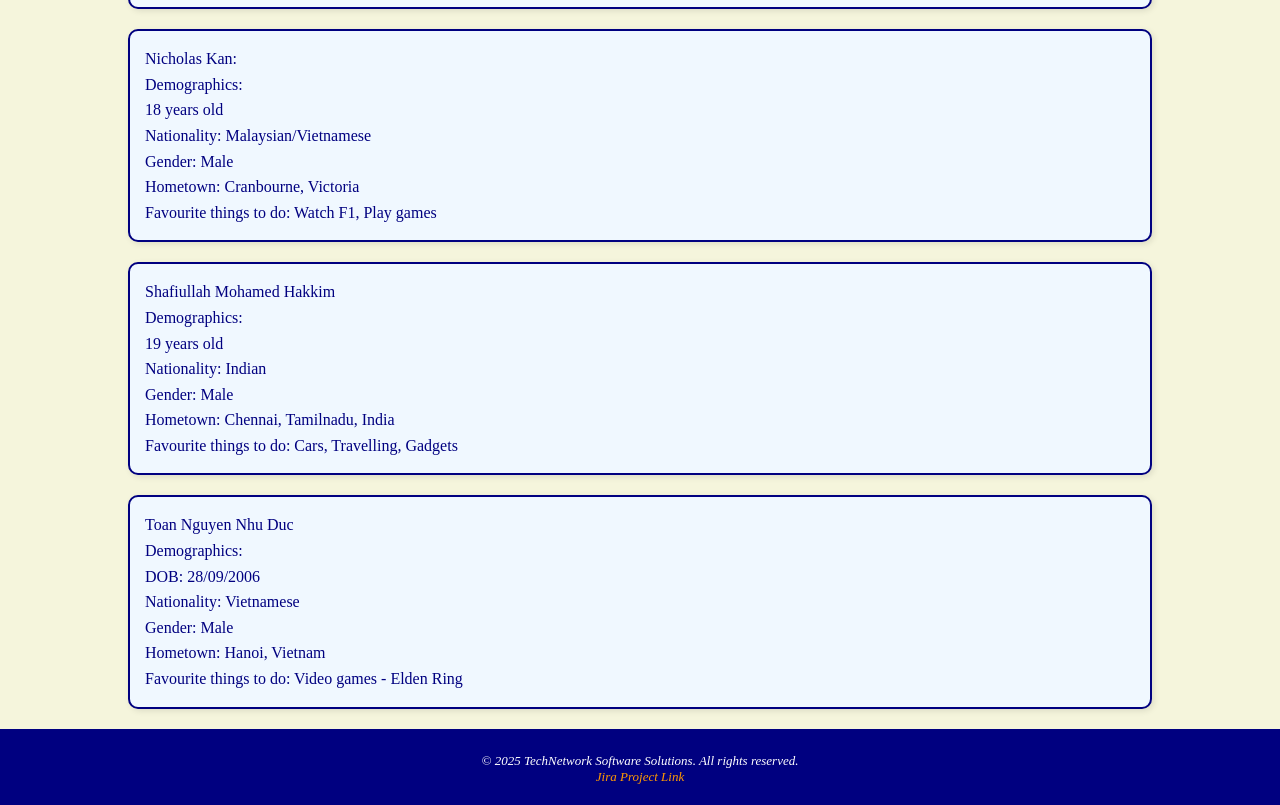
==== commit eb189e54: "Final Commit" ====
--- a/about.html
+++ b/about.html
@@ -12,7 +12,7 @@
       <div class="header-container">
         <img src="styles/images/image.logo.png" alt="TechNetwork Software Solutions Logo" class="logo">
         <div class="header-text">
-            <h1>TechSphere Solutions</h1>
+            <h1>Tech Network Software Solutions</h1>
             <p>Advanced Software Development Company Hiring the Best Talent in the Industry</p>
         </div>
       </div>
--- a/styles/style1.css
+++ b/styles/style1.css
@@ -5,7 +5,7 @@
 
 created: 07/04/2025
 
-last modified: 09/04/2025
+last modified: 14/04/2025
 
 description: The style file of the job.html
 */
@@ -104,7 +104,7 @@
 }
 /*Border to differentitate the content and the footer element*/
 footer{
-    border-top: 4px double #fff;
+    border-top: 4px double navy;
     clear:both;/*Make sure that the footer will stand in a single line without touching anything , i.e the logo of the company */
     text-align: center; /* Move all the text to the CENTER of the footer*/
     background-color: navy;
@@ -142,13 +142,13 @@
     list-style-type:upper-roman; /* Make benefits's bullet points become Roman Number and the Key Responsibilities are normal bullet points */
 }
 
-#program_logo {
+.program_logo {
     display: flex;           /* Makes images line up horizontally */
-    gap: 10px;               /* Optional: space between images */
+    gap: 10px;               
     align-items: center;
-    float:right;     /* Optional: vertical alignment */
+    float:right;     
   }
-  #program_logo img {
+.program_logo img {
     max-height: 150px;       /* Adjust as needed */
   }
 
@@ -335,13 +335,6 @@
     align-items: flex-end; /* Aligns image to the right */
     text-align: center;
     gap: 10px; /* Optional: adds space between image and caption */
-}
-
-/* Clear the float in parent container to avoid layout collapse */
-.group-image-container::after {
-    content: "";
-    display: table;
-    clear: both;
 }
 
 .group-img figcaption {
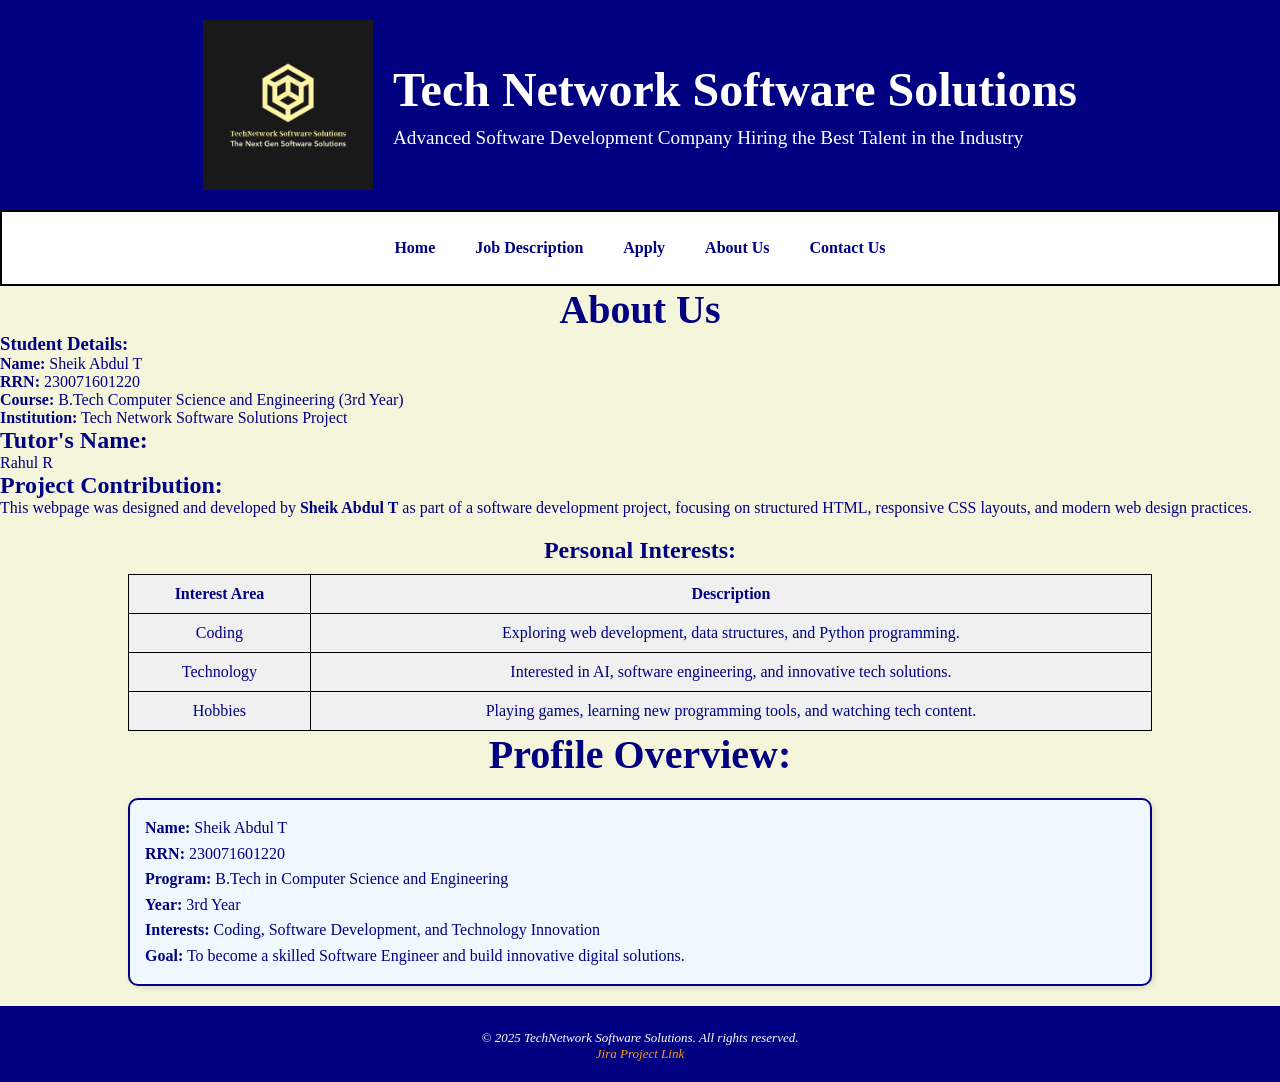
==== commit b405091d: "Refactor about.html – cleaned up code and updated with personal details" ====
--- a/about.html
+++ b/about.html
@@ -1,203 +1,98 @@
 <!DOCTYPE html>
 <html lang="en">
 <head>
-    <meta charset="UTF-8">
-    <meta name="viewport" content="width=device-width, initial-scale=1.0">
-    <title>About Page</title>
-    <link rel="stylesheet" href="styles/style1.css">
+  <meta charset="UTF-8">
+  <meta name="viewport" content="width=device-width, initial-scale=1.0">
+  <title>About Page</title>
+  <link rel="stylesheet" href="styles/style1.css">
 </head>
 <body>
-  <!-- header -->
-    <header>
-      <div class="header-container">
-        <img src="styles/images/image.logo.png" alt="TechNetwork Software Solutions Logo" class="logo">
-        <div class="header-text">
-            <h1>Tech Network Software Solutions</h1>
-            <p>Advanced Software Development Company Hiring the Best Talent in the Industry</p>
-        </div>
+  <!-- Header -->
+  <header>
+    <div class="header-container">
+      <img src="styles/images/image.logo.png" alt="TechNetwork Software Solutions Logo" class="logo">
+      <div class="header-text">
+        <h1>Tech Network Software Solutions</h1>
+        <p>Advanced Software Development Company Hiring the Best Talent in the Industry</p>
       </div>
-    </header>
+    </div>
+  </header>
 
-    <!-- navigation -->
-    <nav>
-      <ul>
-        <!-- links to all other pages of this website -->
-          <li><a href="index.html">Home</a></li>
-          <li><a href="job.html">Job Description</a></li>
-          <li><a href="apply.html">Apply</a></li>
-          <li><a href="about.html">About Us</a></li>
-          <li><a href="mailto:info@TechNetworkSoftwaresolutions.com.au">Contact Us</a></li>
-      </ul>
+  <!-- Navigation -->
+  <nav>
+    <ul>
+      <li><a href="index.html">Home</a></li>
+      <li><a href="job.html">Job Description</a></li>
+      <li><a href="apply.html">Apply</a></li>
+      <li><a href="about.html">About Us</a></li>
+      <li><a href="mailto:info@TechNetworkSoftwaresolutions.com.au">Contact Us</a></li>
+    </ul>
   </nav>
 
-    <!-- Group name and class -->
-    <section> 
-        <h2 class="about-head">About us Page:</h2>
-        <div>
-          <h3>Our group name and class details:</h3>
-          <p>Tech Network Software Solutions (TNSS) - 2:30PM Wednesday</p>
-        </div>
-    </section>
+  <!-- About Us Section -->
+  <section> 
+    <h2 class="about-head">About Us</h2>
+    <div>
+      <h3>Student Details:</h3>
+      <p><strong>Name:</strong> Sheik Abdul T</p>
+      <p><strong>RRN:</strong> 230071601220</p>
+      <p><strong>Course:</strong> B.Tech Computer Science and Engineering (3rd Year)</p>
+      <p><strong>Institution:</strong> Tech Network Software Solutions Project</p>
+    </div>
+  </section>
 
-    <!-- Student IDs -->
-    <div>
-      <aside id="id">
-        <!-- creating undordered list -->
-         <p>Student IDs</p>
-        <ul class="student-ids">
-          <!-- creating list items -->
-            <li>Shudhit Hemrajani - 105924419</li>
-            <li>Nicholas Kan - 105923474</li>
-            <li>Shafiullah Mohamed Hakkim - 105532757</li>
-            <li>Toan Nguyen Nhu Duc - 105076035</li>
-        </ul>
-      </aside>
-    </div>
+  <!-- Tutor Name -->
+  <section>
+    <h2>Tutor's Name:</h2>
+    <p>Rahul R</p>
+  </section>
 
-    <!-- Tutors Name -->
-    <section>
-        <h2>Our Tutors name:</h2>
-        <p>Rahul R</p>
-    </section>
+  <!-- Project Contribution -->
+  <section>
+    <h2>Project Contribution:</h2>
+    <p>This webpage was designed and developed by <strong>Sheik Abdul T</strong> as part of a software development project, focusing on structured HTML, responsive CSS layouts, and modern web design practices.</p>
+  </section>
 
-    <!-- Members contribution -->
-    <section>
-      <!-- creating definition lists, terms, and descriptions -->
-        <h2>Members contribution to this project:</h2>
-        <dl>
-            <dt><strong>Member 1: </strong>Shudhit Hemrajani</dt>
-            <dd>About Page, CSS</dd>
+  <!-- Interests -->
+  <section>
+    <h2 class="table-title">Personal Interests:</h2>
+    <table class="interests">
+      <tr>
+        <th>Interest Area</th>
+        <th>Description</th>
+      </tr>
+      <tr>
+        <td>Coding</td>
+        <td>Exploring web development, data structures, and Python programming.</td>
+      </tr>
+      <tr>
+        <td>Technology</td>
+        <td>Interested in AI, software engineering, and innovative tech solutions.</td>
+      </tr>
+      <tr>
+        <td>Hobbies</td>
+        <td>Playing games, learning new programming tools, and watching tech content.</td>
+      </tr>
+    </table>
+  </section>
 
-            <dt><strong>Member 2: </strong>Nicholas Kan</dt>
-            <dd>Application Page, CSS</dd>
+  <!-- Profile Overview -->
+  <section>
+    <h2 class="about-head">Profile Overview:</h2>
+    <p class="group-profile-box">
+      <strong>Name:</strong> Sheik Abdul T<br>
+      <strong>RRN:</strong> 230071601220<br>
+      <strong>Program:</strong> B.Tech in Computer Science and Engineering<br>
+      <strong>Year:</strong> 3rd Year<br>
+      <strong>Interests:</strong> Coding, Software Development, and Technology Innovation<br>
+      <strong>Goal:</strong> To become a skilled Software Engineer and build innovative digital solutions.
+    </p>
+  </section>
 
-            <dt><strong>Member 3: </strong>Shafiullah Mohamed Hakkim</dt>
-            <dd>Home Page, CSS</dd>
-
-            <dt><strong>Member 4: </strong>Toan Nguyen Nhu Duc</dt>
-            <dd>Job Description Page, CSS</dd>
-        </dl>
-    </section>
-
-    <!-- Group Image -->
-    <section class="group-image-section">
-      <div class="group-image-container">
-        <h2>Group Image:</h2>
-        <figure class="group-img">
-          <figcaption>Our group:</figcaption>
-          <img src="styles/images/group.png" alt="Group Members">
-        </figure>
-      </div>
-    </section>
-
-    <!-- Members Interests -->
-    <section>
-      <!-- Creating a Table, Table Rows, Table Headers, and Table Data to enter in information -->
-        <h2 class="table-title"> Our Interests:</h2>
-        <!-- Adding a 1 pixel wide border -->
-        <table class="interests">
-            <tr>
-                <th>Name</th>
-                <th>Interests</th>
-            </tr>
-
-            <!-- Member 1 -->
-            <tr>
-                <td rowspan="3">Shudhit Hemrajani</td> <!-- Spans 3 rows -->
-                <td>Badminton</td>
-            </tr>
-              <tr>
-                <td>Gaming</td>
-              </tr>
-              <tr>
-                <td>F1</td>
-              </tr>
-
-             <!-- Member 2 -->
-             <tr>
-                <td rowspan="3">Nicholas Kan</td> <!-- Spans 3 rows  -->
-                <td>Sports</td>
-            </tr>
-              <tr>
-                <td>Gym</td>
-              </tr>
-              <tr>
-                <td>Coding</td>
-              </tr>
-
-             <!-- Member 3 -->
-             <tr>
-                <td rowspan="3">Shafiullah Mohamed Hakkim</td> <!-- Spans 3 rows -->
-                <td>Cricket</td>
-            </tr>
-              <tr>
-                <td>Driving</td>
-              </tr>
-              <tr>
-                <td>Travel</td>
-              </tr>
-             <!-- Member 4 -->
-             <tr>
-                <td rowspan="4">Toan Nguyen Nhu Duc</td> <!-- Spans 4 rows -->
-                <td>Soccer</td>
-            </tr>
-              <tr>
-                <td>Video Games</td>
-              </tr>
-              <tr>
-                <td>Solving Puzzles</td>
-              </tr>
-              <tr>
-                <td>Coding</td>
-              </tr>
-        </table>
-    </section>
-
-    <!-- Our group profile -->
-    <section>
-      <h2 class="about-head">Get to know us more! - Our Group Profile:</h2>
-      <p class="group-profile-box">
-        Shudhit Hemrajani: <br>
-        Demographics:<br>
-        DOB: 15/05/2006<br>
-        Nationality: Indian<br>
-        Gender: Male<br>
-        Hometown: Dubai, United Arab Emirates<br>
-        Favourite things to do: Basketball, soccer, volleyball, music - rnb
-      </p>
-      <p class="group-profile-box">
-        Nicholas Kan: <br>
-        Demographics:<br>
-        18 years old<br>
-        Nationality: Malaysian/Vietnamese<br>
-        Gender: Male<br>
-        Hometown: Cranbourne, Victoria<br>
-        Favourite things to do: Watch F1, Play games
-      </p>
-      <p class="group-profile-box">
-        Shafiullah Mohamed Hakkim <br>
-        Demographics:<br>
-        19 years old<br>
-        Nationality: Indian<br>
-        Gender: Male<br>
-        Hometown: Chennai, Tamilnadu, India<br>
-        Favourite things to do: Cars, Travelling, Gadgets
-      </p>
-      <p class="group-profile-box">
-        Toan Nguyen Nhu Duc<br>
-        Demographics:<br>
-        DOB: 28/09/2006<br>
-        Nationality: Vietnamese<br>
-        Gender: Male<br>
-        Hometown: Hanoi, Vietnam<br>
-        Favourite things to do: Video games - Elden Ring
-      </p>
-    </section>
-
-    <!-- Footer -->
-    <footer>
-      <p>&copy; 2025 TechNetwork Software Solutions. All rights reserved.</p>
-      <p><a href="https://shudhithemrajani.atlassian.net/jira/software/projects/TGP/boards/35">Jira Project Link</a></p>
+  <!-- Footer -->
+  <footer>
+    <p>&copy; 2025 TechNetwork Software Solutions. All rights reserved.</p>
+    <p><a href="https://shudhithemrajani.atlassian.net/jira/software/projects/TGP/boards/35">Jira Project Link</a></p>
   </footer>
 </body>
-</html>+</html>
